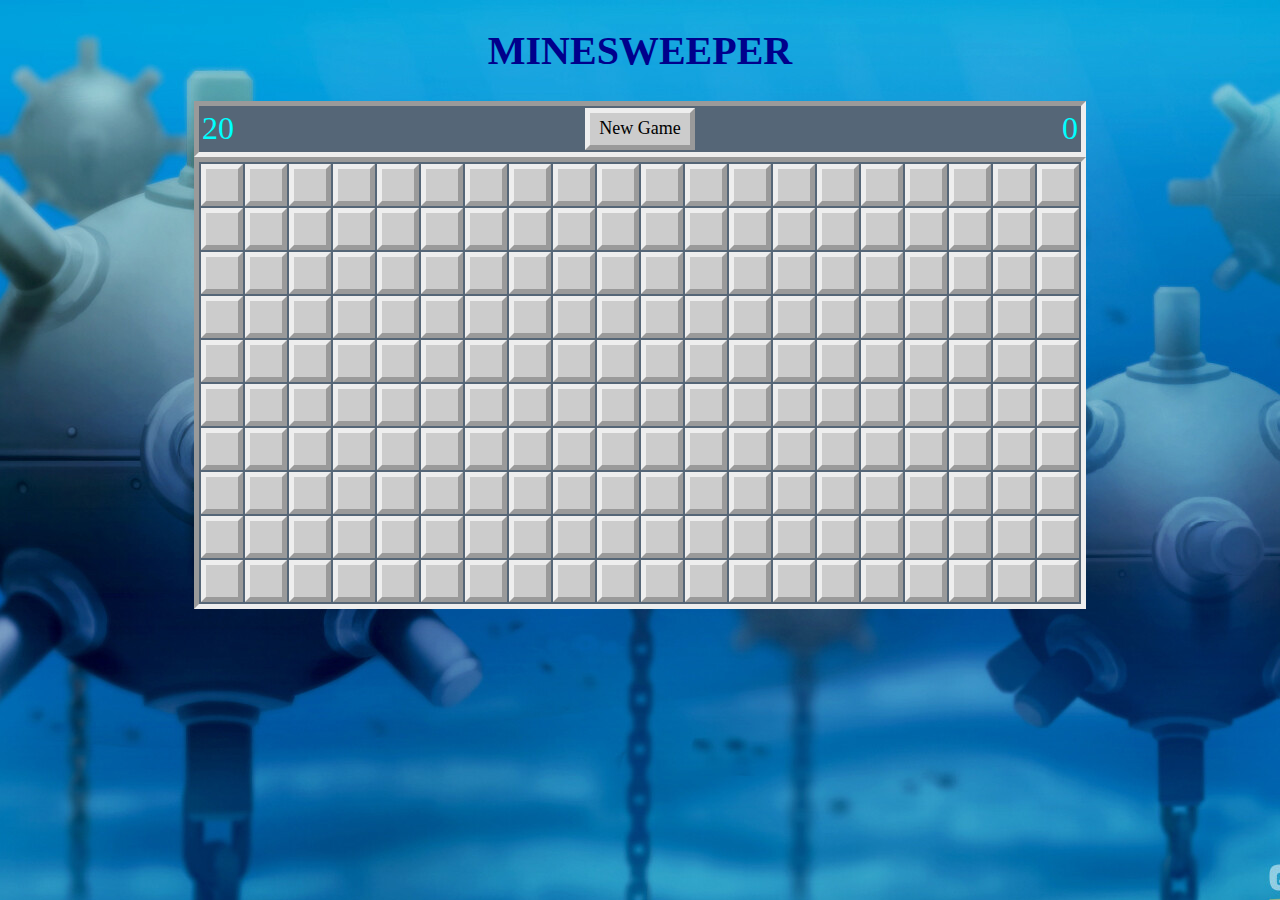
==== Minesweeper/index.html @ aef03442 "Minesweeper" ====
<!DOCTYPE html>
<html lang="en">
    <head>
        <meta charset="UTF-8">
        <title>Saksham's Minesweeper</title>
        <link rel="stylesheet" href="css/minesweeper.css">
        <link rel="shortcut icon" href="favicon.ico" type="image/x-icon">
    </head>
    <body>
    <h1>MINESWEEPER</h1>

    <div id="board">
        <table id="head">
            <tr>
                <td id="mines"></td>
                <td id="newGame"></td>
                <td id="time"></td>
            </tr>
        </table>
        <table>
            <tr>
                <td id="000" class="tile"></td>
                <td id="001" class="tile"></td>
                <td id="002" class="tile"></td>
                <td id="003" class="tile"></td>
                <td id="004" class="tile"></td>
                <td id="005" class="tile"></td>
                <td id="006" class="tile"></td>
                <td id="007" class="tile"></td>
                <td id="008" class="tile"></td>
                <td id="009" class="tile"></td>
                <td id="010" class="tile"></td>
                <td id="011" class="tile"></td>
                <td id="012" class="tile"></td>
                <td id="013" class="tile"></td>
                <td id="014" class="tile"></td>
                <td id="015" class="tile"></td>
                <td id="016" class="tile"></td>
                <td id="017" class="tile"></td>
                <td id="018" class="tile"></td>
                <td id="019" class="tile"></td>
            </tr>
            <tr>
                <td id="100" class="tile"></td>
                <td id="101" class="tile"></td>
                <td id="102" class="tile"></td>
                <td id="103" class="tile"></td>
                <td id="104" class="tile"></td>
                <td id="105" class="tile"></td>
                <td id="106" class="tile"></td>
                <td id="107" class="tile"></td>
                <td id="108" class="tile"></td>
                <td id="109" class="tile"></td>
                <td id="110" class="tile"></td>
                <td id="111" class="tile"></td>
                <td id="112" class="tile"></td>
                <td id="113" class="tile"></td>
                <td id="114" class="tile"></td>
                <td id="115" class="tile"></td>
                <td id="116" class="tile"></td>
                <td id="117" class="tile"></td>
                <td id="118" class="tile"></td>
                <td id="119" class="tile"></td>
            </tr>
            <tr>
                <td id="200" class="tile"></td>
                <td id="201" class="tile"></td>
                <td id="202" class="tile"></td>
                <td id="203" class="tile"></td>
                <td id="204" class="tile"></td>
                <td id="205" class="tile"></td>
                <td id="206" class="tile"></td>
                <td id="207" class="tile"></td>
                <td id="208" class="tile"></td>
                <td id="209" class="tile"></td>
                <td id="210" class="tile"></td>
                <td id="211" class="tile"></td>
                <td id="212" class="tile"></td>
                <td id="213" class="tile"></td>
                <td id="214" class="tile"></td>
                <td id="215" class="tile"></td>
                <td id="216" class="tile"></td>
                <td id="217" class="tile"></td>
                <td id="218" class="tile"></td>
                <td id="219" class="tile"></td>
            </tr>
            <tr>
                <td id="300" class="tile"></td>
                <td id="301" class="tile"></td>
                <td id="302" class="tile"></td>
                <td id="303" class="tile"></td>
                <td id="304" class="tile"></td>
                <td id="305" class="tile"></td>
                <td id="306" class="tile"></td>
                <td id="307" class="tile"></td>
                <td id="308" class="tile"></td>
                <td id="309" class="tile"></td>
                <td id="310" class="tile"></td>
                <td id="311" class="tile"></td>
                <td id="312" class="tile"></td>
                <td id="313" class="tile"></td>
                <td id="314" class="tile"></td>
                <td id="315" class="tile"></td>
                <td id="316" class="tile"></td>
                <td id="317" class="tile"></td>
                <td id="318" class="tile"></td>
                <td id="319" class="tile"></td>
            </tr>
            <tr>
                <td id="400" class="tile"></td>
                <td id="401" class="tile"></td>
                <td id="402" class="tile"></td>
                <td id="403" class="tile"></td>
                <td id="404" class="tile"></td>
                <td id="405" class="tile"></td>
                <td id="406" class="tile"></td>
                <td id="407" class="tile"></td>
                <td id="408" class="tile"></td>
                <td id="409" class="tile"></td>
                <td id="410" class="tile"></td>
                <td id="411" class="tile"></td>
                <td id="412" class="tile"></td>
                <td id="413" class="tile"></td>
                <td id="414" class="tile"></td>
                <td id="415" class="tile"></td>
                <td id="416" class="tile"></td>
                <td id="417" class="tile"></td>
                <td id="418" class="tile"></td>
                <td id="419" class="tile"></td>
            </tr>
            <tr>
                <td id="500" class="tile"></td>
                <td id="501" class="tile"></td>
                <td id="502" class="tile"></td>
                <td id="503" class="tile"></td>
                <td id="504" class="tile"></td>
                <td id="505" class="tile"></td>
                <td id="506" class="tile"></td>
                <td id="507" class="tile"></td>
                <td id="508" class="tile"></td>
                <td id="509" class="tile"></td>
                <td id="510" class="tile"></td>
                <td id="511" class="tile"></td>
                <td id="512" class="tile"></td>
                <td id="513" class="tile"></td>
                <td id="514" class="tile"></td>
                <td id="515" class="tile"></td>
                <td id="516" class="tile"></td>
                <td id="517" class="tile"></td>
                <td id="518" class="tile"></td>
                <td id="519" class="tile"></td>
            </tr>
            <tr>
                <td id="600" class="tile"></td>
                <td id="601" class="tile"></td>
                <td id="602" class="tile"></td>
                <td id="603" class="tile"></td>
                <td id="604" class="tile"></td>
                <td id="605" class="tile"></td>
                <td id="606" class="tile"></td>
                <td id="607" class="tile"></td>
                <td id="608" class="tile"></td>
                <td id="609" class="tile"></td>
                <td id="610" class="tile"></td>
                <td id="611" class="tile"></td>
                <td id="612" class="tile"></td>
                <td id="613" class="tile"></td>
                <td id="614" class="tile"></td>
                <td id="615" class="tile"></td>
                <td id="616" class="tile"></td>
                <td id="617" class="tile"></td>
                <td id="618" class="tile"></td>
                <td id="619" class="tile"></td>
            </tr>
            <tr>
                <td id="700" class="tile"></td>
                <td id="701" class="tile"></td>
                <td id="702" class="tile"></td>
                <td id="703" class="tile"></td>
                <td id="704" class="tile"></td>
                <td id="705" class="tile"></td>
                <td id="706" class="tile"></td>
                <td id="707" class="tile"></td>
                <td id="708" class="tile"></td>
                <td id="709" class="tile"></td>
                <td id="710" class="tile"></td>
                <td id="711" class="tile"></td>
                <td id="712" class="tile"></td>
                <td id="713" class="tile"></td>
                <td id="714" class="tile"></td>
                <td id="715" class="tile"></td>
                <td id="716" class="tile"></td>
                <td id="717" class="tile"></td>
                <td id="718" class="tile"></td>
                <td id="719" class="tile"></td>
            </tr>
            <tr>
                <td id="800" class="tile"></td>
                <td id="801" class="tile"></td>
                <td id="802" class="tile"></td>
                <td id="803" class="tile"></td>
                <td id="804" class="tile"></td>
                <td id="805" class="tile"></td>
                <td id="806" class="tile"></td>
                <td id="807" class="tile"></td>
                <td id="808" class="tile"></td>
                <td id="809" class="tile"></td>
                <td id="810" class="tile"></td>
                <td id="811" class="tile"></td>
                <td id="812" class="tile"></td>
                <td id="813" class="tile"></td>
                <td id="814" class="tile"></td>
                <td id="815" class="tile"></td>
                <td id="816" class="tile"></td>
                <td id="817" class="tile"></td>
                <td id="818" class="tile"></td>
                <td id="819" class="tile"></td>
            </tr>
            <tr>
                <td id="900" class="tile"></td>
                <td id="901" class="tile"></td>
                <td id="902" class="tile"></td>
                <td id="903" class="tile"></td>
                <td id="904" class="tile"></td>
                <td id="905" class="tile"></td>
                <td id="906" class="tile"></td>
                <td id="907" class="tile"></td>
                <td id="908" class="tile"></td>
                <td id="909" class="tile"></td>
                <td id="910" class="tile"></td>
                <td id="911" class="tile"></td>
                <td id="912" class="tile"></td>
                <td id="913" class="tile"></td>
                <td id="914" class="tile"></td>
                <td id="915" class="tile"></td>
                <td id="916" class="tile"></td>
                <td id="917" class="tile"></td>
                <td id="918" class="tile"></td>
                <td id="919" class="tile"></td>
            </tr>
        </table>
    </div>
        <script src="js/minesweeper.js"></script>
    </body>
</html>
---- Minesweeper/css/minesweeper.css ----
body {
    background-image: url("../images/background.jpg");
}
.tile {
    height: 30px;
    width: 30px;
    background-color: #CCC;
    border: 5px outset;
}

.square {
    height: 38px;
    width: 38px;
    background-color: #CCC;
    border: 1px solid grey;
}

h1 {
    position: relative;
    text-align: center;
    font-family: fantasy;
    font-size: 40px;
    color: darkblue;
}

table {
    background-color: #567;
    border: 5px inset;
    position: relative;
    margin-left: auto;
    margin-right: auto;
}

td {
    text-align: center;
    font-size: xx-large;
    font-family: "Frank Ruehl CLM", serif;
}

table#hed {
    background-color: #CCC;
    border: 5px outset;
}

.flag {
    height: 30px;
    width: 30px;
    background-color: #CCC;
    border: 5px outset;
    background-repeat: no-repeat;
    background-position: center;
}

#mines {
    color: aqua;
    width: 380px;
    text-align: left;
}

#time {
    color: aqua;
    width: 380px;
    text-align: right;
}

#newGame {
    font-size: large;
    height: 30px;
    width: 98px;
    background-color: #CCC;
    border: 5px outset;
}
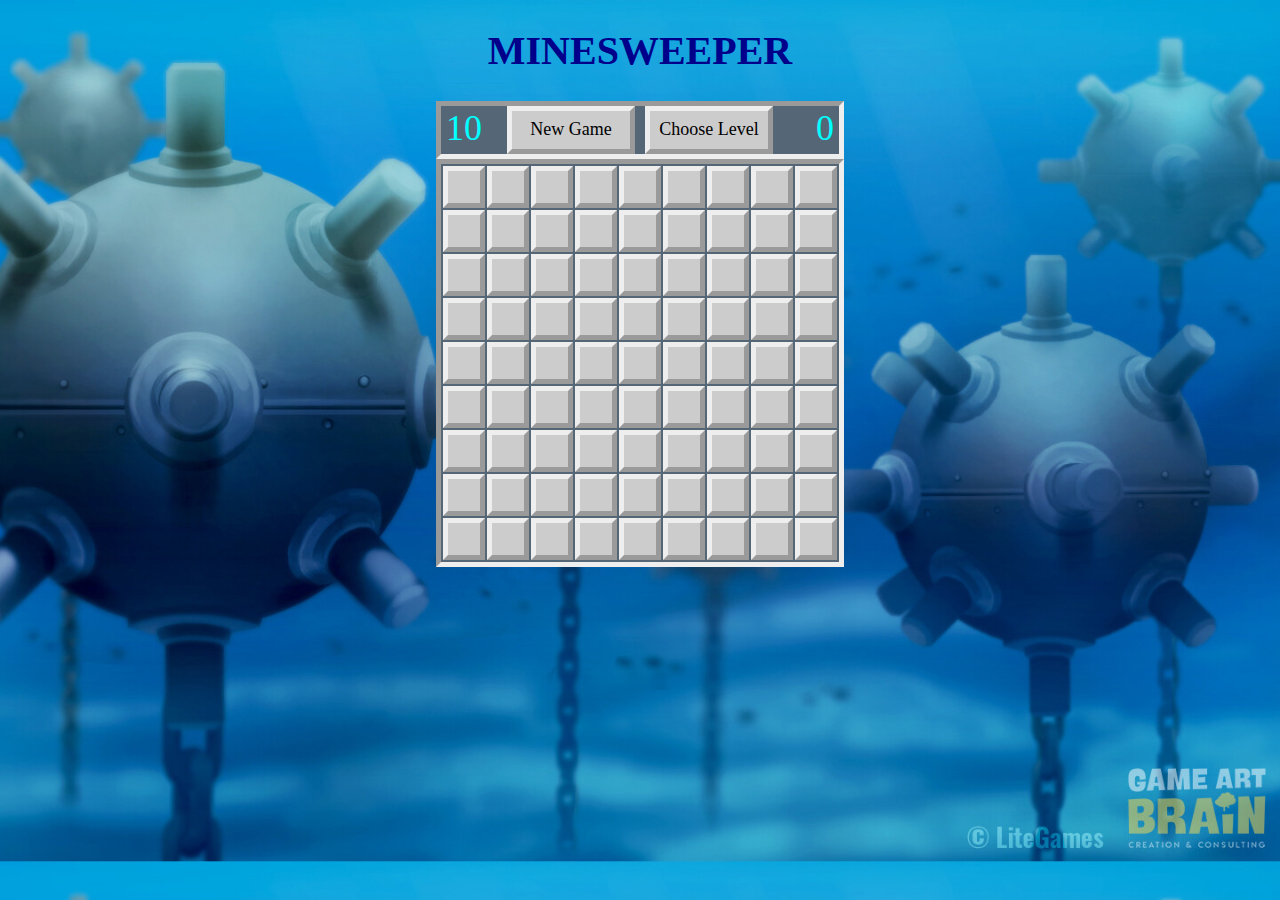
==== commit ca1dde96: "Minesweeper Changes" ====
--- a/Minesweeper/index.html
+++ b/Minesweeper/index.html
@@ -1,245 +1,27 @@
 <!DOCTYPE html>
 <html lang="en">
-    <head>
-        <meta charset="UTF-8">
-        <title>Saksham's Minesweeper</title>
-        <link rel="stylesheet" href="css/minesweeper.css">
-        <link rel="shortcut icon" href="favicon.ico" type="image/x-icon">
-    </head>
-    <body>
-    <h1>MINESWEEPER</h1>
+<head>
+    <meta charset="UTF-8">
+    <title>Saksham's Minesweeper</title>
+    <link href="https://fonts.googleapis.com/css2?family=Orbitron&display=swap" rel="stylesheet">
+    <link rel="stylesheet" href="css/minesweeper.css">
+    <link rel="shortcut icon" href="favicon.ico" type="image/x-icon">
+</head>
+<body>
+<h1>MINESWEEPER</h1>
 
-    <div id="board">
-        <table id="head">
-            <tr>
-                <td id="mines"></td>
-                <td id="newGame"></td>
-                <td id="time"></td>
-            </tr>
-        </table>
-        <table>
-            <tr>
-                <td id="000" class="tile"></td>
-                <td id="001" class="tile"></td>
-                <td id="002" class="tile"></td>
-                <td id="003" class="tile"></td>
-                <td id="004" class="tile"></td>
-                <td id="005" class="tile"></td>
-                <td id="006" class="tile"></td>
-                <td id="007" class="tile"></td>
-                <td id="008" class="tile"></td>
-                <td id="009" class="tile"></td>
-                <td id="010" class="tile"></td>
-                <td id="011" class="tile"></td>
-                <td id="012" class="tile"></td>
-                <td id="013" class="tile"></td>
-                <td id="014" class="tile"></td>
-                <td id="015" class="tile"></td>
-                <td id="016" class="tile"></td>
-                <td id="017" class="tile"></td>
-                <td id="018" class="tile"></td>
-                <td id="019" class="tile"></td>
-            </tr>
-            <tr>
-                <td id="100" class="tile"></td>
-                <td id="101" class="tile"></td>
-                <td id="102" class="tile"></td>
-                <td id="103" class="tile"></td>
-                <td id="104" class="tile"></td>
-                <td id="105" class="tile"></td>
-                <td id="106" class="tile"></td>
-                <td id="107" class="tile"></td>
-                <td id="108" class="tile"></td>
-                <td id="109" class="tile"></td>
-                <td id="110" class="tile"></td>
-                <td id="111" class="tile"></td>
-                <td id="112" class="tile"></td>
-                <td id="113" class="tile"></td>
-                <td id="114" class="tile"></td>
-                <td id="115" class="tile"></td>
-                <td id="116" class="tile"></td>
-                <td id="117" class="tile"></td>
-                <td id="118" class="tile"></td>
-                <td id="119" class="tile"></td>
-            </tr>
-            <tr>
-                <td id="200" class="tile"></td>
-                <td id="201" class="tile"></td>
-                <td id="202" class="tile"></td>
-                <td id="203" class="tile"></td>
-                <td id="204" class="tile"></td>
-                <td id="205" class="tile"></td>
-                <td id="206" class="tile"></td>
-                <td id="207" class="tile"></td>
-                <td id="208" class="tile"></td>
-                <td id="209" class="tile"></td>
-                <td id="210" class="tile"></td>
-                <td id="211" class="tile"></td>
-                <td id="212" class="tile"></td>
-                <td id="213" class="tile"></td>
-                <td id="214" class="tile"></td>
-                <td id="215" class="tile"></td>
-                <td id="216" class="tile"></td>
-                <td id="217" class="tile"></td>
-                <td id="218" class="tile"></td>
-                <td id="219" class="tile"></td>
-            </tr>
-            <tr>
-                <td id="300" class="tile"></td>
-                <td id="301" class="tile"></td>
-                <td id="302" class="tile"></td>
-                <td id="303" class="tile"></td>
-                <td id="304" class="tile"></td>
-                <td id="305" class="tile"></td>
-                <td id="306" class="tile"></td>
-                <td id="307" class="tile"></td>
-                <td id="308" class="tile"></td>
-                <td id="309" class="tile"></td>
-                <td id="310" class="tile"></td>
-                <td id="311" class="tile"></td>
-                <td id="312" class="tile"></td>
-                <td id="313" class="tile"></td>
-                <td id="314" class="tile"></td>
-                <td id="315" class="tile"></td>
-                <td id="316" class="tile"></td>
-                <td id="317" class="tile"></td>
-                <td id="318" class="tile"></td>
-                <td id="319" class="tile"></td>
-            </tr>
-            <tr>
-                <td id="400" class="tile"></td>
-                <td id="401" class="tile"></td>
-                <td id="402" class="tile"></td>
-                <td id="403" class="tile"></td>
-                <td id="404" class="tile"></td>
-                <td id="405" class="tile"></td>
-                <td id="406" class="tile"></td>
-                <td id="407" class="tile"></td>
-                <td id="408" class="tile"></td>
-                <td id="409" class="tile"></td>
-                <td id="410" class="tile"></td>
-                <td id="411" class="tile"></td>
-                <td id="412" class="tile"></td>
-                <td id="413" class="tile"></td>
-                <td id="414" class="tile"></td>
-                <td id="415" class="tile"></td>
-                <td id="416" class="tile"></td>
-                <td id="417" class="tile"></td>
-                <td id="418" class="tile"></td>
-                <td id="419" class="tile"></td>
-            </tr>
-            <tr>
-                <td id="500" class="tile"></td>
-                <td id="501" class="tile"></td>
-                <td id="502" class="tile"></td>
-                <td id="503" class="tile"></td>
-                <td id="504" class="tile"></td>
-                <td id="505" class="tile"></td>
-                <td id="506" class="tile"></td>
-                <td id="507" class="tile"></td>
-                <td id="508" class="tile"></td>
-                <td id="509" class="tile"></td>
-                <td id="510" class="tile"></td>
-                <td id="511" class="tile"></td>
-                <td id="512" class="tile"></td>
-                <td id="513" class="tile"></td>
-                <td id="514" class="tile"></td>
-                <td id="515" class="tile"></td>
-                <td id="516" class="tile"></td>
-                <td id="517" class="tile"></td>
-                <td id="518" class="tile"></td>
-                <td id="519" class="tile"></td>
-            </tr>
-            <tr>
-                <td id="600" class="tile"></td>
-                <td id="601" class="tile"></td>
-                <td id="602" class="tile"></td>
-                <td id="603" class="tile"></td>
-                <td id="604" class="tile"></td>
-                <td id="605" class="tile"></td>
-                <td id="606" class="tile"></td>
-                <td id="607" class="tile"></td>
-                <td id="608" class="tile"></td>
-                <td id="609" class="tile"></td>
-                <td id="610" class="tile"></td>
-                <td id="611" class="tile"></td>
-                <td id="612" class="tile"></td>
-                <td id="613" class="tile"></td>
-                <td id="614" class="tile"></td>
-                <td id="615" class="tile"></td>
-                <td id="616" class="tile"></td>
-                <td id="617" class="tile"></td>
-                <td id="618" class="tile"></td>
-                <td id="619" class="tile"></td>
-            </tr>
-            <tr>
-                <td id="700" class="tile"></td>
-                <td id="701" class="tile"></td>
-                <td id="702" class="tile"></td>
-                <td id="703" class="tile"></td>
-                <td id="704" class="tile"></td>
-                <td id="705" class="tile"></td>
-                <td id="706" class="tile"></td>
-                <td id="707" class="tile"></td>
-                <td id="708" class="tile"></td>
-                <td id="709" class="tile"></td>
-                <td id="710" class="tile"></td>
-                <td id="711" class="tile"></td>
-                <td id="712" class="tile"></td>
-                <td id="713" class="tile"></td>
-                <td id="714" class="tile"></td>
-                <td id="715" class="tile"></td>
-                <td id="716" class="tile"></td>
-                <td id="717" class="tile"></td>
-                <td id="718" class="tile"></td>
-                <td id="719" class="tile"></td>
-            </tr>
-            <tr>
-                <td id="800" class="tile"></td>
-                <td id="801" class="tile"></td>
-                <td id="802" class="tile"></td>
-                <td id="803" class="tile"></td>
-                <td id="804" class="tile"></td>
-                <td id="805" class="tile"></td>
-                <td id="806" class="tile"></td>
-                <td id="807" class="tile"></td>
-                <td id="808" class="tile"></td>
-                <td id="809" class="tile"></td>
-                <td id="810" class="tile"></td>
-                <td id="811" class="tile"></td>
-                <td id="812" class="tile"></td>
-                <td id="813" class="tile"></td>
-                <td id="814" class="tile"></td>
-                <td id="815" class="tile"></td>
-                <td id="816" class="tile"></td>
-                <td id="817" class="tile"></td>
-                <td id="818" class="tile"></td>
-                <td id="819" class="tile"></td>
-            </tr>
-            <tr>
-                <td id="900" class="tile"></td>
-                <td id="901" class="tile"></td>
-                <td id="902" class="tile"></td>
-                <td id="903" class="tile"></td>
-                <td id="904" class="tile"></td>
-                <td id="905" class="tile"></td>
-                <td id="906" class="tile"></td>
-                <td id="907" class="tile"></td>
-                <td id="908" class="tile"></td>
-                <td id="909" class="tile"></td>
-                <td id="910" class="tile"></td>
-                <td id="911" class="tile"></td>
-                <td id="912" class="tile"></td>
-                <td id="913" class="tile"></td>
-                <td id="914" class="tile"></td>
-                <td id="915" class="tile"></td>
-                <td id="916" class="tile"></td>
-                <td id="917" class="tile"></td>
-                <td id="918" class="tile"></td>
-                <td id="919" class="tile"></td>
-            </tr>
-        </table>
+<div id="board">
+    <div id="head">
+        <div id="mines"></div>
+        <div id="controls">
+            <div id="newGame"></div>
+            <div id="level">Choose Level</div>
+        </div>
+        <div id="time"></div>
     </div>
-        <script src="js/minesweeper.js"></script>
-    </body>
+    <table id="ground"></table>
+</div>
+<script src="https://code.jquery.com/jquery-3.6.0.js"></script>
+<script src="js/minesweeper.js"></script>
+</body>
 </html>--- a/Minesweeper/css/minesweeper.css
+++ b/Minesweeper/css/minesweeper.css
@@ -1,18 +1,13 @@
 body {
     background-image: url("../images/background.jpg");
-}
-.tile {
-    height: 30px;
-    width: 30px;
-    background-color: #CCC;
-    border: 5px outset;
-}
+    background-size: cover;
 
-.square {
-    height: 38px;
-    width: 38px;
-    background-color: #CCC;
-    border: 1px solid grey;
+    -moz-user-select: none;
+    -khtml-user-select: none;
+    -webkit-user-select: none;
+    -ms-user-select: none;
+    user-select: none;
+    cursor: default;
 }
 
 h1 {
@@ -23,23 +18,37 @@
     color: darkblue;
 }
 
-table {
+table, #head {
     background-color: #567;
     border: 5px inset;
-    position: relative;
-    margin-left: auto;
-    margin-right: auto;
+    margin: auto;
 }
 
 td {
     text-align: center;
-    font-size: xx-large;
-    font-family: "Frank Ruehl CLM", serif;
+    font-size: 1.8rem;
+    font-family: 'Orbitron', sans-serif;
 }
 
-table#hed {
+.tile {
+    height: 30px;
+    width: 30px;
     background-color: #CCC;
     border: 5px outset;
+}
+
+.tile:active {
+    height: 38px;
+    width: 38px;
+    background-color: #CCC;
+    border: 1px solid grey;
+}
+
+.square {
+    height: 38px;
+    width: 38px;
+    background-color: #CCC;
+    border: 1px solid grey;
 }
 
 .flag {
@@ -47,26 +56,79 @@
     width: 30px;
     background-color: #CCC;
     border: 5px outset;
+    background-image: url("../images/flag.png");
     background-repeat: no-repeat;
     background-position: center;
 }
 
+#head {
+    display: flex;
+    justify-content: space-between;
+    font-size: 36px;
+    text-align: center;
+}
+
+#controls {
+    display: flex;
+    justify-content: center;
+}
+
 #mines {
     color: aqua;
-    width: 380px;
     text-align: left;
+    width: 50px;
+    padding-left: 5px;
+    padding-top: 1px;
 }
 
 #time {
     color: aqua;
-    width: 380px;
     text-align: right;
+    width: 50px;
+    padding-right: 5px;
+    padding-top: 1px;
 }
 
 #newGame {
     font-size: large;
     height: 30px;
-    width: 98px;
+    width: 118px;
     background-color: #CCC;
     border: 5px outset;
+    text-align: center;
+    margin: 0 5px;
+    padding-top: 3%;
+}
+
+#newGame:active {
+    font-size: large;
+    height: 30px;
+    width: 118px;
+    background-color: #CCC;
+    border: 5px inset #ddd;
+    transform: translate(2px, 2px);
+    margin: 0 5px;
+    padding-top: 3%;
+}
+
+#level {
+    font-size: large;
+    background-color: #CCC;
+    border: 5px outset;
+    height: 30px;
+    width: 118px;
+    text-align: center;
+    margin: 0 5px;
+    padding-top: 3%;
+}
+
+#level:active {
+    font-size: large;
+    background-color: #CCC;
+    height: 30px;
+    width: 118px;
+    border: 5px inset #ddd;
+    transform: translate(2px, 2px);
+    margin: 0 5px;
+    padding-top: 3%;
 }